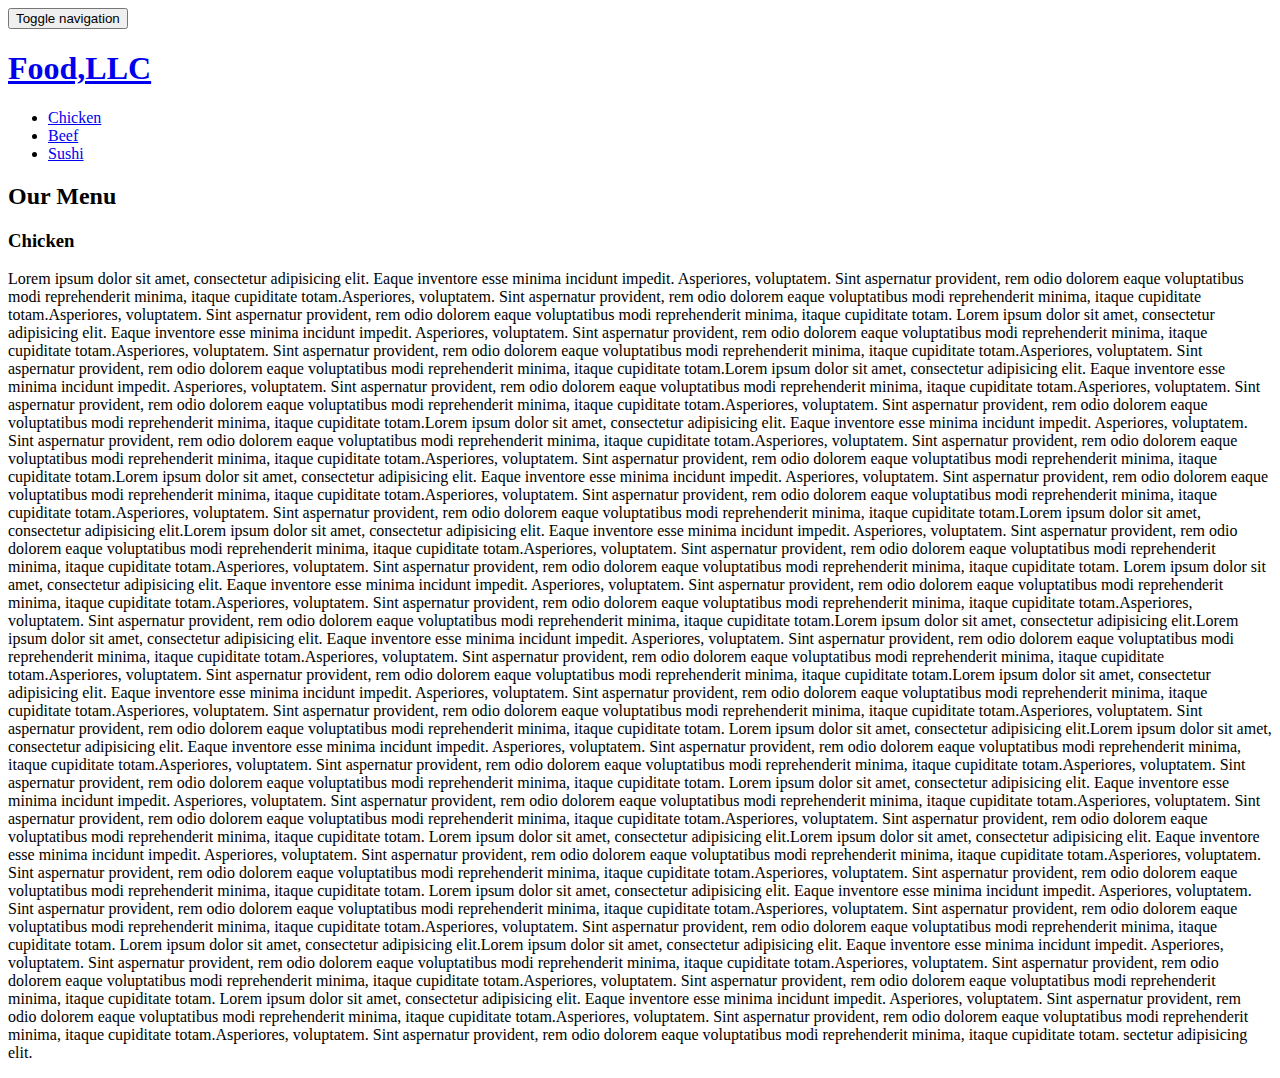
==== module3-solution/index.html @ 3bcbfb30 "Update index.html" ====
<!doctype html>
<html lang="en">
  <head>
    <meta charset="utf-8">
    <meta http-equiv="X-UA-Compatible" content="IE=edge">
    <meta name="viewport" content="width=device-width, initial-scale=1">
    <title>Food LLC</title>
    <link rel="stylesheet" href="css/bootstrap.min.css">
    <link rel="stylesheet" href="css/styles.css">
    <link href="https://fonts.googleapis.com/css2?family=Oxygen:wght@300;400;700&display=swap" rel="stylesheet">
  </head>
<body>
<header>
  <nav id="header-nav" class="navbar navbar-default">
    <div class="container-fluid">
      <div id="navbar-header">

         <button type="button"
          class="navbar-toggle collapsed" data-toggle="collapse" data-target="#collapsable-nav" aria-expanded="false">
            <span class="sr-only">Toggle navigation</span>
            <span class="icon-bar"></span>
            <span class="icon-bar"></span>
            <span class="icon-bar"></span>
          </button>
          <div class="navbar-brand">
         <a href="index.html"><h1>Food,LLC</h1></a>
        </div>
        </div>
        <div id="collapsable-nav" class="collapse navbar-collapse">
           <ul id="nav-list" class="nav navbar-nav navbar-right">
            <li>
              <a  class="hidden-lg hidden-md hidden-sm" href="#"> Chicken</a>
            </li>
            <li>
              <a class="hidden-lg hidden-md hidden-sm" href="#">Beef</a>
            </li>
            <li>
              <a class="hidden-lg hidden-md hidden-sm" href="#">Sushi</a>
            </li>
            </ul> 
       </div>
      </nav>
</header>
 <div id="main-content" class="container">
    <h2 id="menu-categories-title" class="text-center">Our Menu </h2>
     <section class="row">
       <div class="col-md-12 col-sm-12 col-xs-12 col-xxs-12">
        <h3 id="chickenhead" class="text-center">Chicken </h2>
            <p class="details">Lorem ipsum dolor sit amet, consectetur adipisicing elit. Eaque inventore esse minima incidunt impedit. Asperiores, voluptatem. Sint aspernatur provident, rem odio dolorem eaque voluptatibus modi reprehenderit minima, itaque cupiditate totam.Asperiores, voluptatem. Sint aspernatur provident, rem odio dolorem eaque voluptatibus modi reprehenderit minima, itaque cupiditate totam.Asperiores, voluptatem. Sint aspernatur provident, rem odio dolorem eaque voluptatibus modi reprehenderit minima, itaque cupiditate totam.
            Lorem ipsum dolor sit amet, consectetur adipisicing elit. Eaque inventore esse minima incidunt impedit. Asperiores, voluptatem. Sint aspernatur provident, rem odio dolorem eaque voluptatibus modi reprehenderit minima, itaque cupiditate totam.Asperiores, voluptatem. Sint aspernatur provident, rem odio dolorem eaque voluptatibus modi reprehenderit minima, itaque cupiditate totam.Asperiores, voluptatem. Sint aspernatur provident, rem odio dolorem eaque voluptatibus modi reprehenderit minima, itaque cupiditate totam.Lorem ipsum dolor sit amet, consectetur adipisicing elit. Eaque inventore esse minima incidunt impedit. Asperiores, voluptatem. Sint aspernatur provident, rem odio dolorem eaque voluptatibus modi reprehenderit minima, itaque cupiditate totam.Asperiores, voluptatem. Sint aspernatur provident, rem odio dolorem eaque voluptatibus modi reprehenderit minima, itaque cupiditate totam.Asperiores, voluptatem. Sint aspernatur provident, rem odio dolorem eaque voluptatibus modi reprehenderit minima, itaque cupiditate totam.Lorem ipsum dolor sit amet, consectetur adipisicing elit. Eaque inventore esse minima incidunt impedit. Asperiores, voluptatem. Sint aspernatur provident, rem odio dolorem eaque voluptatibus modi reprehenderit minima, itaque cupiditate totam.Asperiores, voluptatem. Sint aspernatur provident, rem odio dolorem eaque voluptatibus modi reprehenderit minima, itaque cupiditate totam.Asperiores, voluptatem. Sint aspernatur provident, rem odio dolorem eaque voluptatibus modi reprehenderit minima, itaque cupiditate totam.Lorem ipsum dolor sit amet, consectetur adipisicing elit. Eaque inventore esse minima incidunt impedit. Asperiores, voluptatem. Sint aspernatur provident, rem odio dolorem eaque voluptatibus modi reprehenderit minima, itaque cupiditate totam.Asperiores, voluptatem. Sint aspernatur provident, rem odio dolorem eaque voluptatibus modi reprehenderit minima, itaque cupiditate totam.Asperiores, voluptatem. Sint aspernatur provident, rem odio dolorem eaque voluptatibus modi reprehenderit minima, itaque cupiditate totam.Lorem ipsum dolor sit amet, consectetur adipisicing elit.Lorem ipsum dolor sit amet, consectetur adipisicing elit. Eaque inventore esse minima incidunt impedit. Asperiores, voluptatem. Sint aspernatur provident, rem odio dolorem eaque voluptatibus modi reprehenderit minima, itaque cupiditate totam.Asperiores, voluptatem. Sint aspernatur provident, rem odio dolorem eaque voluptatibus modi reprehenderit minima, itaque cupiditate totam.Asperiores, voluptatem. Sint aspernatur provident, rem odio dolorem eaque voluptatibus modi reprehenderit minima, itaque cupiditate totam. Lorem ipsum dolor sit amet, consectetur adipisicing elit. Eaque inventore esse minima incidunt impedit. Asperiores, voluptatem. Sint aspernatur provident, rem odio dolorem eaque voluptatibus modi reprehenderit minima, itaque cupiditate totam.Asperiores, voluptatem. Sint aspernatur provident, rem odio dolorem eaque voluptatibus modi reprehenderit minima, itaque cupiditate totam.Asperiores, voluptatem. Sint aspernatur provident, rem odio dolorem eaque voluptatibus modi reprehenderit minima, itaque cupiditate totam.Lorem ipsum dolor sit amet, consectetur adipisicing elit.Lorem ipsum dolor sit amet, consectetur adipisicing elit. Eaque inventore esse minima incidunt impedit. Asperiores, voluptatem. Sint aspernatur provident, rem odio dolorem eaque voluptatibus modi reprehenderit minima, itaque cupiditate totam.Asperiores, voluptatem. Sint aspernatur provident, rem odio dolorem eaque voluptatibus modi reprehenderit minima, itaque cupiditate totam.Asperiores, voluptatem. Sint aspernatur provident, rem odio dolorem eaque voluptatibus modi reprehenderit minima, itaque cupiditate totam.Lorem ipsum dolor sit amet, consectetur adipisicing elit. Eaque inventore esse minima incidunt impedit. Asperiores, voluptatem. Sint aspernatur provident, rem odio dolorem eaque voluptatibus modi reprehenderit minima, itaque cupiditate totam.Asperiores, voluptatem. Sint aspernatur provident, rem odio dolorem eaque voluptatibus modi reprehenderit minima, itaque cupiditate totam.Asperiores, voluptatem. Sint aspernatur provident, rem odio dolorem eaque voluptatibus modi reprehenderit minima, itaque cupiditate totam.
      Lorem ipsum dolor sit amet, consectetur adipisicing elit.Lorem ipsum dolor sit amet, consectetur adipisicing elit. Eaque inventore esse minima incidunt impedit. Asperiores, voluptatem. Sint aspernatur provident, rem odio dolorem eaque voluptatibus modi reprehenderit minima, itaque cupiditate totam.Asperiores, voluptatem. Sint aspernatur provident, rem odio dolorem eaque voluptatibus modi reprehenderit minima, itaque cupiditate totam.Asperiores, voluptatem. Sint aspernatur provident, rem odio dolorem eaque voluptatibus modi reprehenderit minima, itaque cupiditate totam.
        Lorem ipsum dolor sit amet, consectetur adipisicing elit. Eaque inventore esse minima incidunt impedit. Asperiores, voluptatem. Sint aspernatur provident, rem odio dolorem eaque voluptatibus modi reprehenderit minima, itaque cupiditate totam.Asperiores, voluptatem. Sint aspernatur provident, rem odio dolorem eaque voluptatibus modi reprehenderit minima, itaque cupiditate totam.Asperiores, voluptatem. Sint aspernatur provident, rem odio dolorem eaque voluptatibus modi reprehenderit minima, itaque cupiditate totam.
      Lorem ipsum dolor sit amet, consectetur adipisicing elit.Lorem ipsum dolor sit amet, consectetur adipisicing elit. Eaque inventore esse minima incidunt impedit. Asperiores, voluptatem. Sint aspernatur provident, rem odio dolorem eaque voluptatibus modi reprehenderit minima, itaque cupiditate totam.Asperiores, voluptatem. Sint aspernatur provident, rem odio dolorem eaque voluptatibus modi reprehenderit minima, itaque cupiditate totam.Asperiores, voluptatem. Sint aspernatur provident, rem odio dolorem eaque voluptatibus modi reprehenderit minima, itaque cupiditate totam.
        Lorem ipsum dolor sit amet, consectetur adipisicing elit. Eaque inventore esse minima incidunt impedit. Asperiores, voluptatem. Sint aspernatur provident, rem odio dolorem eaque voluptatibus modi reprehenderit minima, itaque cupiditate totam.Asperiores, voluptatem. Sint aspernatur provident, rem odio dolorem eaque voluptatibus modi reprehenderit minima, itaque cupiditate totam.Asperiores, voluptatem. Sint aspernatur provident, rem odio dolorem eaque voluptatibus modi reprehenderit minima, itaque cupiditate totam.
      Lorem ipsum dolor sit amet, consectetur adipisicing elit.Lorem ipsum dolor sit amet, consectetur adipisicing elit. Eaque inventore esse minima incidunt impedit. Asperiores, voluptatem. Sint aspernatur provident, rem odio dolorem eaque voluptatibus modi reprehenderit minima, itaque cupiditate totam.Asperiores, voluptatem. Sint aspernatur provident, rem odio dolorem eaque voluptatibus modi reprehenderit minima, itaque cupiditate totam.Asperiores, voluptatem. Sint aspernatur provident, rem odio dolorem eaque voluptatibus modi reprehenderit minima, itaque cupiditate totam.
        Lorem ipsum dolor sit amet, consectetur adipisicing elit. Eaque inventore esse minima incidunt impedit. Asperiores, voluptatem. Sint aspernatur provident, rem odio dolorem eaque voluptatibus modi reprehenderit minima, itaque cupiditate totam.Asperiores, voluptatem. Sint aspernatur provident, rem odio dolorem eaque voluptatibus modi reprehenderit minima, itaque cupiditate totam.Asperiores, voluptatem. Sint aspernatur provident, rem odio dolorem eaque voluptatibus modi reprehenderit minima, itaque cupiditate totam.
      sectetur adipisicing elit.
         </p>
       </div>
     </section>
   </div>
  <!-- jQuery (Bootstrap JS plugins depend on it) -->
  <script src="js/jquery-1.11.3.min.js"></script>
  <script src="js/bootstrap.min.js"></script>
  <script src="js/script.js"></script>
</body>
</html>
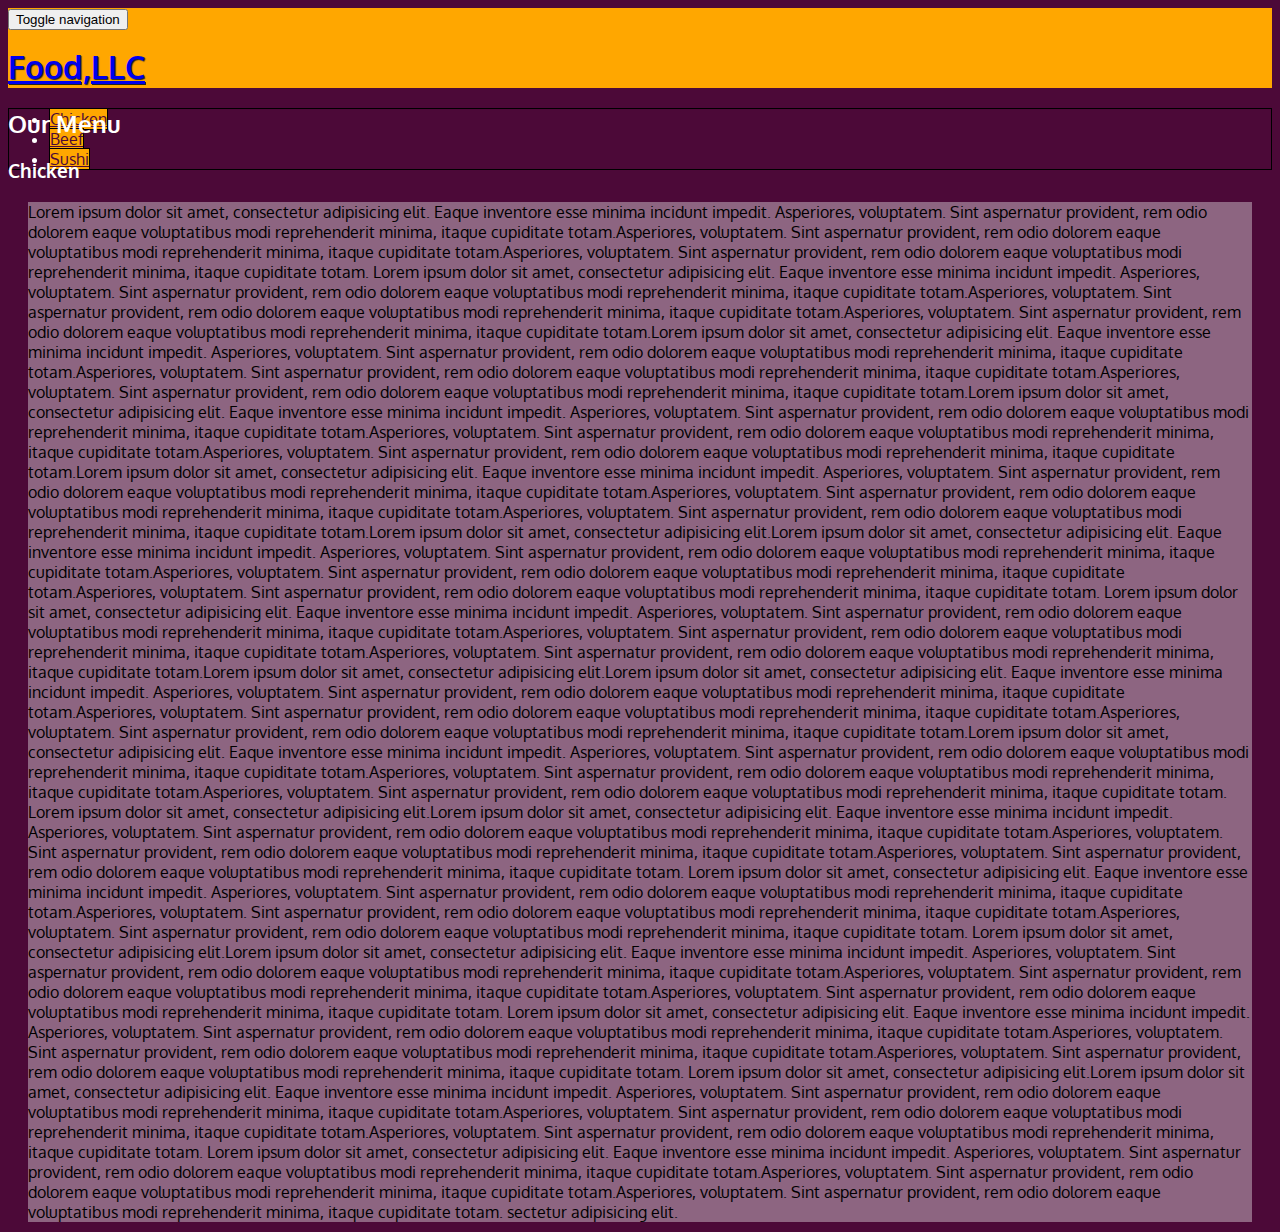
==== commit bb847113: "module3 solution." ====
--- a/module3-solution/index.html
+++ b/module3-solution/index.html
@@ -8,6 +8,7 @@
     <link rel="stylesheet" href="css/bootstrap.min.css">
     <link rel="stylesheet" href="css/styles.css">
     <link href="https://fonts.googleapis.com/css2?family=Oxygen:wght@300;400;700&display=swap" rel="stylesheet">
+    <link href="https://fonts.googleapis.com/css2?family=Lora:ital,wght@0,600;0,700;1,600&display=swap" rel="stylesheet"> 
   </head>
 <body>
 <header>
@@ -37,7 +38,8 @@
             <li>
               <a class="hidden-lg hidden-md hidden-sm" href="#">Sushi</a>
             </li>
-            </ul> 
+            
+          </ul> 
        </div>
       </nav>
 </header>
@@ -54,11 +56,34 @@
         Lorem ipsum dolor sit amet, consectetur adipisicing elit. Eaque inventore esse minima incidunt impedit. Asperiores, voluptatem. Sint aspernatur provident, rem odio dolorem eaque voluptatibus modi reprehenderit minima, itaque cupiditate totam.Asperiores, voluptatem. Sint aspernatur provident, rem odio dolorem eaque voluptatibus modi reprehenderit minima, itaque cupiditate totam.Asperiores, voluptatem. Sint aspernatur provident, rem odio dolorem eaque voluptatibus modi reprehenderit minima, itaque cupiditate totam.
       Lorem ipsum dolor sit amet, consectetur adipisicing elit.Lorem ipsum dolor sit amet, consectetur adipisicing elit. Eaque inventore esse minima incidunt impedit. Asperiores, voluptatem. Sint aspernatur provident, rem odio dolorem eaque voluptatibus modi reprehenderit minima, itaque cupiditate totam.Asperiores, voluptatem. Sint aspernatur provident, rem odio dolorem eaque voluptatibus modi reprehenderit minima, itaque cupiditate totam.Asperiores, voluptatem. Sint aspernatur provident, rem odio dolorem eaque voluptatibus modi reprehenderit minima, itaque cupiditate totam.
         Lorem ipsum dolor sit amet, consectetur adipisicing elit. Eaque inventore esse minima incidunt impedit. Asperiores, voluptatem. Sint aspernatur provident, rem odio dolorem eaque voluptatibus modi reprehenderit minima, itaque cupiditate totam.Asperiores, voluptatem. Sint aspernatur provident, rem odio dolorem eaque voluptatibus modi reprehenderit minima, itaque cupiditate totam.Asperiores, voluptatem. Sint aspernatur provident, rem odio dolorem eaque voluptatibus modi reprehenderit minima, itaque cupiditate totam.
-      sectetur adipisicing elit.
-         </p>
+      sectetur adipisicing elit.</p>
+
+
+
        </div>
      </section>
    </div>
+
+
+
+
+
+
+
+
+
+
+
+
+
+
+
+
+
+
+
+
+
   <!-- jQuery (Bootstrap JS plugins depend on it) -->
   <script src="js/jquery-1.11.3.min.js"></script>
   <script src="js/bootstrap.min.js"></script>
--- a/module3-solution/css/styles.css
+++ b/module3-solution/css/styles.css
@@ -0,0 +1,58 @@
+body{
+	font-size: 16px;
+	color:#fff;
+	background-color: #4C0938;
+	font-family: 'Oxygen', sans-serif;
+}
+/*HEADER */
+#header-nav {
+	background-color:#ffa700;
+	border-radius: 0;
+	border: 0;
+	height: 80px;
+}
+.navbar-brand {
+	padding-top: 25px;
+
+}
+.navbar-brand h1{
+	font-size: 2em;
+	font-weight: bold;
+	text-shadow: 1px 1px 1px #222;
+	margin-top: 0;
+	margin-bottom: 0;
+	line-height: .75;
+}
+
+.navbar-brand a:hover, .navbar-brand a:focus{
+	text-decoration:none;
+}
+.navbar-header button.navbar-toggle, .navbar-header .icon-bar {
+  background-color: #ffa700;
+}
+#collapsable-nav{
+	width:100%;
+}
+
+#nav-list{
+	  border: 1px solid black;
+	margin-top: 29px;
+	
+	}
+#nav-list a{
+	background-color: #ffa700;
+	border: 1px solid black;
+	color:#4C0938;
+	text-align: center;
+
+}
+#nav-list a:hover {
+	background-color:white;
+}
+.details{
+  background-color: #8D6581;
+	margin: 20px 20px 10px;
+	color: black;
+	font-family: 'Lora', serif  italic;
+	font-weight: normal;
+}
